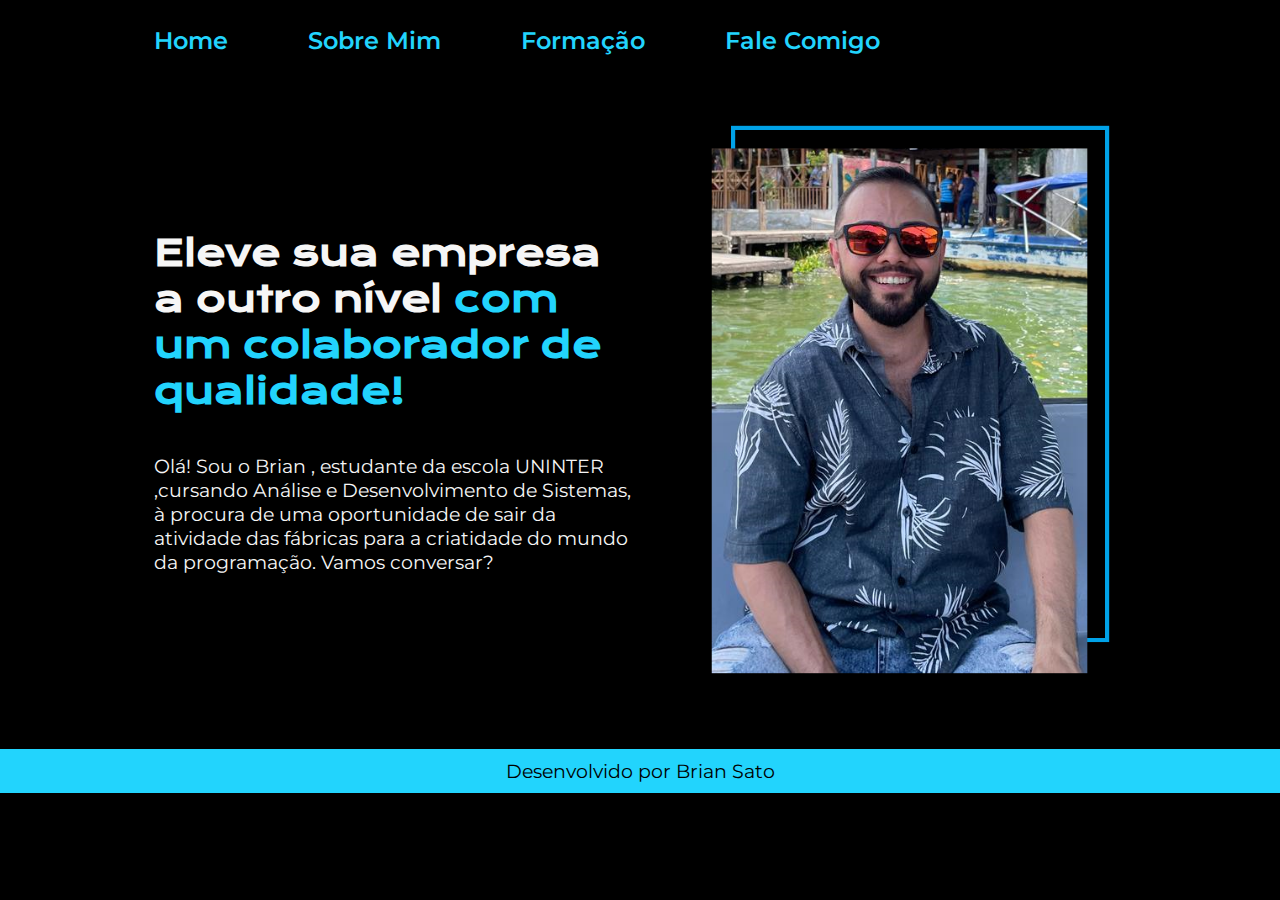
==== index.html @ ec0b1aab "Add files via upload" ====
<!DOCTYPE html>
<html lang="pt-br">
<head>
    <meta charset="UTF-8">
    <meta http-equiv="X-UA-Compatible" content="IE=edge">
    <meta name="viewport" content="width=device-width, initial-scale=1.0">
    <title>Brian's Portifolio</title>
    <link rel="stylesheet" href="./styles/style.css"><!--Acesso ao CSS da página-->
</head>
<body>
    <header class="cabecalho"><!--Links da parte superior do Site-->
        <nav class="cabecalho__menu">
            <a class="cabecalho__menu__link" href="index.html">Home</a>
            <a class="cabecalho__menu__link" href="about.html">Sobre Mim</a>
            <a class="cabecalho__menu__link" href="formacao.html">Formação</a>
            <a class="cabecalho__menu__link" href="message-me.html">Fale Comigo</a>
        </nav>
    </header>
    <main class="apresentacao"><!--Apresentação Principal-->
    <section class="apresentacao__conteudo">
        <h1 class="apresentacao__conteudo__titulo">Eleve sua empresa a outro nível <strong class="titulo-destaque">com um colaborador de qualidade!</strong></h1>
        <p class="apresentacao__conteudo__texto">Olá! Sou o Brian , estudante da escola UNINTER ,cursando Análise e Desenvolvimento de Sistemas, à procura de uma oportunidade de sair da atividade das fábricas para a criatidade do mundo da programação. Vamos conversar?</p>
        
        </section>
        <img class="apresentacao__imagem" src ="./assets/perfil.png" alt=" foto das férias do Brian."><!--Imagem Pessoal-->
    </main>
    <footer class="rodape2">Desenvolvido por Brian Sato</footer>
    
</body>
</html>
---- styles/style.css ----
@import url('https://fonts.googleapis.com/css2?family=Krona+One&family=Montserrat:wght@400;600&display=swap');

 :root {
    --cor-primaria:#000000;
    --cor-secundaria:#F6F6F6;
    --cor-terciaria:#22D4FD;
    --cor-hover:#F6F6F6;
    
    --fonte-primaria:'Krona One', sans-serif;
    --fonte-secundaria:"Montserrat", sans-serif;
 }

* {
    margin: 0px;
    padding: 0px;

}

body {
    height: 100vh;
    box-sizing: border-box;
    background-color: var(--cor-primaria);
    color: var(--cor-secundaria);
}
.titulo-destaque {
    color: var(--cor-terciaria);
}
span {
        color: var(--cor-terciaria);
        border: 1px solid var(--cor-terciaria);
        padding: 10px;
}

.cabecalho{
    justify-content: space-between;
    padding:2% 0% 0% 12%;
}

.cabecalho__menu{
    display:flex;
    gap:80px;
}

.cabecalho__menu__link{
    color:var(--cor-terciaria);
    font-family:var(--fonte-secundaria);
    font-weight: 600;
    font-size: 1.5rem;
    text-decoration: none;
}

.cabecalho__menu__link:hover{
    color:var(--cor-secundaria);
}

.apresentacao{
    padding:5% 12%;
    display: flex;
    align-items: center;
    justify-content: space-between;
}

.apresentacao__conteudo{
    width: 50%;
    display: flex;
    flex-direction: column;
    gap: 40px;
}

.apresentacao__conteudo__titulo{
    font-size: 2.25rem;
    font-family: var(--fonte-primaria);
}

.apresentacao__conteudo__texto{
    font-size: 1.2rem;
    font-family: var(--fonte-secundaria);
}
.apresentacao__conteudo__texto_formacao{
    font-size: 1.2rem;
    font-family: var(--fonte-secundaria);
    border: 2px solid var(--cor-terciaria);
    border-radius: 8px;
    padding: 21.5px 10px 10px;
    display: flex;
    flex-direction: row;
    gap: 40px;
}

.apresentacao__links {
    display: flex;
    flex-direction: column;
    justify-content: space-between;
    align-items: center;
    margin-top: 50px;
    gap: 32px;
}

.apresentacao__links__titulo {
    font-family: var(--fonte-primaria);
    font-weight: 400;
    font-size: 1.2rem;
}

.apresentacao__links__navegacao {
    display: flex;
    flex-direction: row;
    justify-content: center;
    gap: 50px;
}

.apresentacao__links__link:hover{
    background-color: var(--cor-primaria);
}

.apresentacao__imagem{
width: 45%;
}

.imagens_habilidades{
    display: flex;
    flex-direction: column;
    gap: 50px;
}


.formulario{
    border: 2px solid var(--cor-terciaria);
    border-radius: 8px;
    padding: 21.5px 10px 10px;
    font-size: 1.2rem;
    font-family: var(--fonte-secundaria);
}
input[type="submit"] {
    font-family:var(--fonte-secundaria) ; 
}
textarea{
    font-family:var(--fonte-secundaria);
    width: 432px;
    height: 150px;
}

.rodape {
    position: fixed;
    left: 0;
    bottom: 0;
    width: 100%;
    font-family: var(--fonte-secundaria);
    font-size: 1.2rem;
    background-color:var(--cor-terciaria);
    color:  var(--cor-primaria);
    text-align: center;
    padding: 10px 0;
}
.rodape2{
    color:var(--cor-primaria);
    padding: 10px;
    background-color: var(--cor-terciaria);
    font-family: var(--fonte-secundaria);
    font-size: 1.2rem;
    font-weight: 400;
    text-align: center;
}

@media (max-width:1080px) {
    .cabecalho{
        padding: 4%;
    }
    .cabecalho__menu{
        justify-content: center;
    }
    
    .apresentacao{
        padding:5%;
        flex-direction: column-reverse;
        gap: 30px;
    }
    .apresentacao__conteudo{
        width:auto;
    }
}
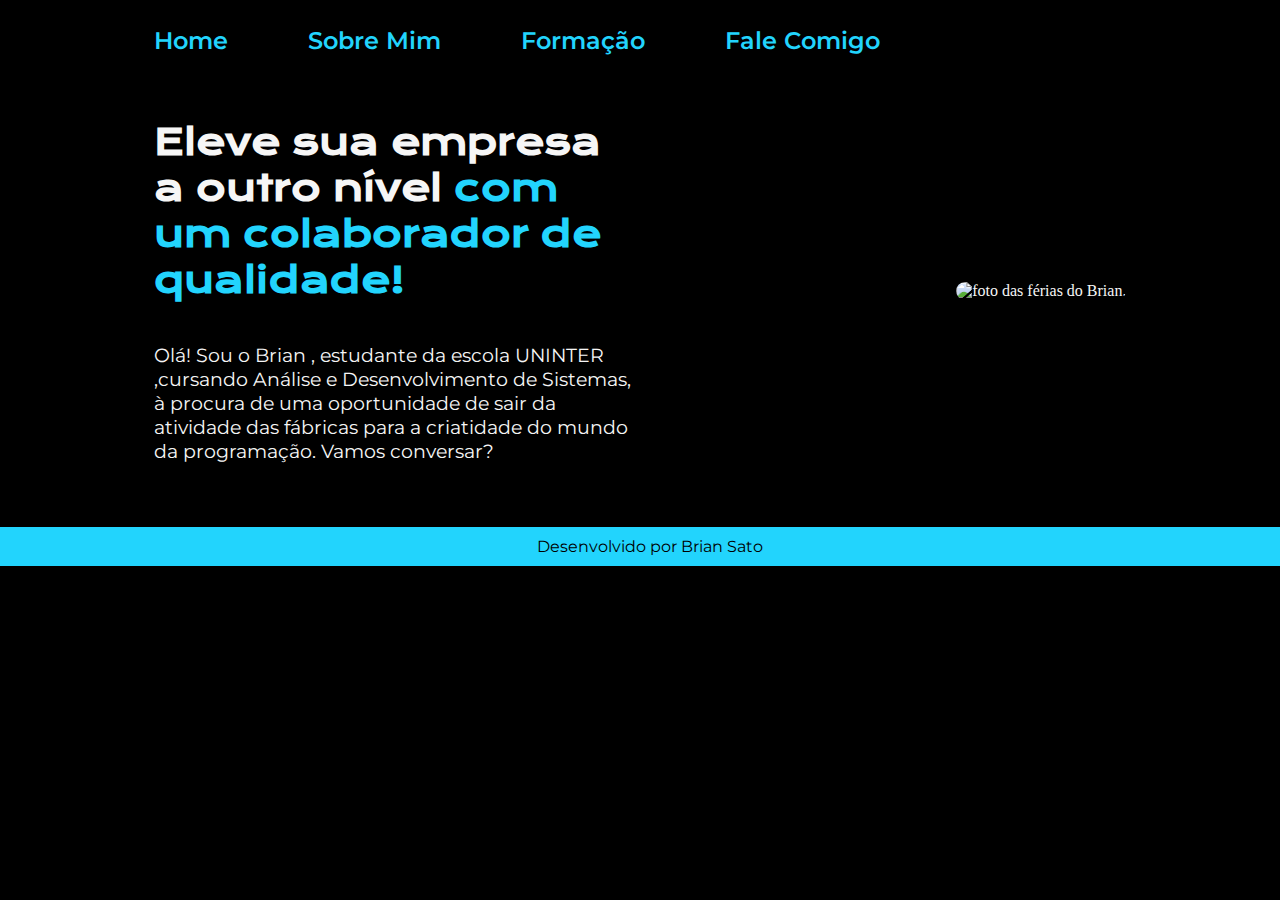
==== commit 36876851: "Update index.html" ====
--- a/index.html
+++ b/index.html
@@ -22,9 +22,9 @@
         <p class="apresentacao__conteudo__texto">Olá! Sou o Brian , estudante da escola UNINTER ,cursando Análise e Desenvolvimento de Sistemas, à procura de uma oportunidade de sair da atividade das fábricas para a criatidade do mundo da programação. Vamos conversar?</p>
         
         </section>
-        <img class="apresentacao__imagem" src ="./assets/perfil.png" alt=" foto das férias do Brian."><!--Imagem Pessoal-->
+        <img class="apresentacao__imagem" src ="./assets/perfil2.png" alt=" foto das férias do Brian."><!--Imagem Pessoal-->
     </main>
-    <footer class="rodape2">Desenvolvido por Brian Sato</footer>
+    <footer class="rodape">Desenvolvido por Brian Sato</footer>
     
 </body>
-</html>+</html>
--- a/styles/style.css
+++ b/styles/style.css
@@ -8,38 +8,38 @@
     
     --fonte-primaria:'Krona One', sans-serif;
     --fonte-secundaria:"Montserrat", sans-serif;
- }
+   }
 
 * {
     margin: 0px;
     padding: 0px;
 
-}
+  }
 
 body {
     height: 100vh;
     box-sizing: border-box;
     background-color: var(--cor-primaria);
     color: var(--cor-secundaria);
-}
+  }
 .titulo-destaque {
     color: var(--cor-terciaria);
-}
+  }
 span {
         color: var(--cor-terciaria);
         border: 1px solid var(--cor-terciaria);
         padding: 10px;
-}
+  }
 
 .cabecalho{
     justify-content: space-between;
     padding:2% 0% 0% 12%;
-}
+  }
 
 .cabecalho__menu{
     display:flex;
     gap:80px;
-}
+  }
 
 .cabecalho__menu__link{
     color:var(--cor-terciaria);
@@ -47,46 +47,57 @@
     font-weight: 600;
     font-size: 1.5rem;
     text-decoration: none;
-}
+  }
 
 .cabecalho__menu__link:hover{
     color:var(--cor-secundaria);
-}
+  }
 
 .apresentacao{
     padding:5% 12%;
     display: flex;
     align-items: center;
     justify-content: space-between;
-}
+  }
 
 .apresentacao__conteudo{
     width: 50%;
     display: flex;
     flex-direction: column;
     gap: 40px;
-}
+  }
 
 .apresentacao__conteudo__titulo{
     font-size: 2.25rem;
     font-family: var(--fonte-primaria);
-}
+  }
 
 .apresentacao__conteudo__texto{
     font-size: 1.2rem;
     font-family: var(--fonte-secundaria);
-}
-.apresentacao__conteudo__texto_formacao{
+  }
+.apresentacao_formacao{
     font-size: 1.2rem;
     font-family: var(--fonte-secundaria);
     border: 2px solid var(--cor-terciaria);
     border-radius: 8px;
     padding: 21.5px 10px 10px;
     display: flex;
-    flex-direction: row;
+    justify-content: center;
+    align-items: center;
     gap: 40px;
-}
-
+  }
+.apresentacao_softskill{
+    font-size: 1.2rem;
+    font-family: var(--fonte-secundaria);
+    border: 2px solid var(--cor-terciaria);
+    border-radius: 8px;
+    padding: 21.5px 30px 10px;
+    display: flex;
+    justify-content: center;
+    align-items: center;
+    gap: 40px;
+  }
 .apresentacao__links {
     display: flex;
     flex-direction: column;
@@ -94,88 +105,103 @@
     align-items: center;
     margin-top: 50px;
     gap: 32px;
-}
+  }
 
 .apresentacao__links__titulo {
     font-family: var(--fonte-primaria);
     font-weight: 400;
     font-size: 1.2rem;
-}
+  }
 
 .apresentacao__links__navegacao {
     display: flex;
     flex-direction: row;
     justify-content: center;
     gap: 50px;
-}
+  }
 
 .apresentacao__links__link:hover{
     background-color: var(--cor-primaria);
-}
+  }
 
 .apresentacao__imagem{
-width: 45%;
-}
-
-.imagens_habilidades{
-    display: flex;
-    flex-direction: column;
-    gap: 50px;
-}
-
-
+width: fit-content;
+border-radius: 10px;
+  }
 .formulario{
     border: 2px solid var(--cor-terciaria);
     border-radius: 8px;
     padding: 21.5px 10px 10px;
     font-size: 1.2rem;
     font-family: var(--fonte-secundaria);
-}
+  }
 input[type="submit"] {
     font-family:var(--fonte-secundaria) ; 
-}
+  }
 textarea{
     font-family:var(--fonte-secundaria);
-    width: 432px;
+    width: 300px;
     height: 150px;
-}
+  }
 
 .rodape {
-    position: fixed;
-    left: 0;
-    bottom: 0;
     width: 100%;
     font-family: var(--fonte-secundaria);
-    font-size: 1.2rem;
+    font-size: 1rem;
+    font-weight: 400;
     background-color:var(--cor-terciaria);
     color:  var(--cor-primaria);
     text-align: center;
-    padding: 10px 0;
-}
-.rodape2{
-    color:var(--cor-primaria);
     padding: 10px;
-    background-color: var(--cor-terciaria);
-    font-family: var(--fonte-secundaria);
-    font-size: 1.2rem;
-    font-weight: 400;
-    text-align: center;
-}
-
-@media (max-width:1080px) {
+  }
+
+@media (max-width:1024px) {
     .cabecalho{
         padding: 4%;
-    }
+  }
     .cabecalho__menu{
         justify-content: center;
-    }
+        gap: 20px;
+  }
+    .cabecalho__menu__link{
+        color:var(--cor-terciaria);
+        font-family:var(--fonte-secundaria);
+        font-weight: 600;
+        font-size: 1.2rem;
+        text-decoration: none;
+  }
     
     .apresentacao{
         padding:5%;
-        flex-direction: column-reverse;
+        flex-direction: column;
+        justify-content: center;
         gap: 30px;
-    }
+  }
     .apresentacao__conteudo{
         width:auto;
-    }
+  }
+    .apresentacao__imagem{
+        width: 90%;
+        border-radius: 10px;}
+
+    .apresentacao_formacao{
+        font-size: 1rem;
+        font-family: var(--fonte-secundaria);
+        border: 2px solid var(--cor-terciaria);
+        border-radius: 8px;
+        padding: 10px 25px 10px;
+        display: flex;
+        flex-direction: column;
+        gap: 20px;
+  }
+    .apresentacao_softskill{
+        font-size: 1rem;
+        font-family: var(--fonte-secundaria);
+        border: 2px solid var(--cor-terciaria);
+        border-radius: 8px;
+        padding: 10px 25px 10px;
+        display: flex;
+        flex-direction: column-reverse;
+        gap: 20px;
+  }
 }
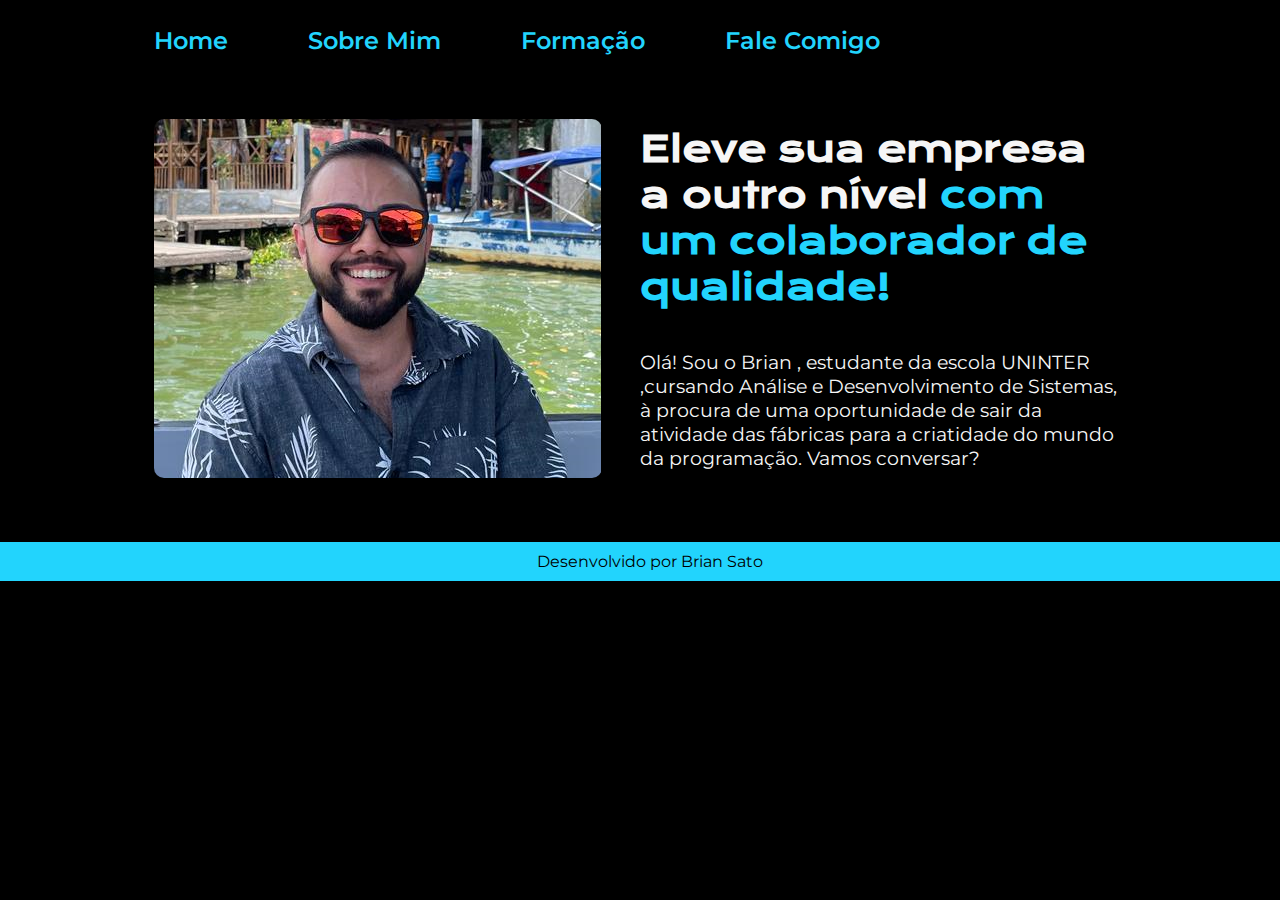
==== commit c3b45b00: "Update index.html" ====
--- a/index.html
+++ b/index.html
@@ -17,12 +17,12 @@
         </nav>
     </header>
     <main class="apresentacao"><!--Apresentação Principal-->
+        <img class="apresentacao__imagem" src ="./assets/perfil2.png" alt=" foto das férias do Brian."><!--Imagem Pessoal-->
     <section class="apresentacao__conteudo">
         <h1 class="apresentacao__conteudo__titulo">Eleve sua empresa a outro nível <strong class="titulo-destaque">com um colaborador de qualidade!</strong></h1>
         <p class="apresentacao__conteudo__texto">Olá! Sou o Brian , estudante da escola UNINTER ,cursando Análise e Desenvolvimento de Sistemas, à procura de uma oportunidade de sair da atividade das fábricas para a criatidade do mundo da programação. Vamos conversar?</p>
+    </section>
         
-        </section>
-        <img class="apresentacao__imagem" src ="./assets/perfil2.png" alt=" foto das férias do Brian."><!--Imagem Pessoal-->
     </main>
     <footer class="rodape">Desenvolvido por Brian Sato</footer>
     
